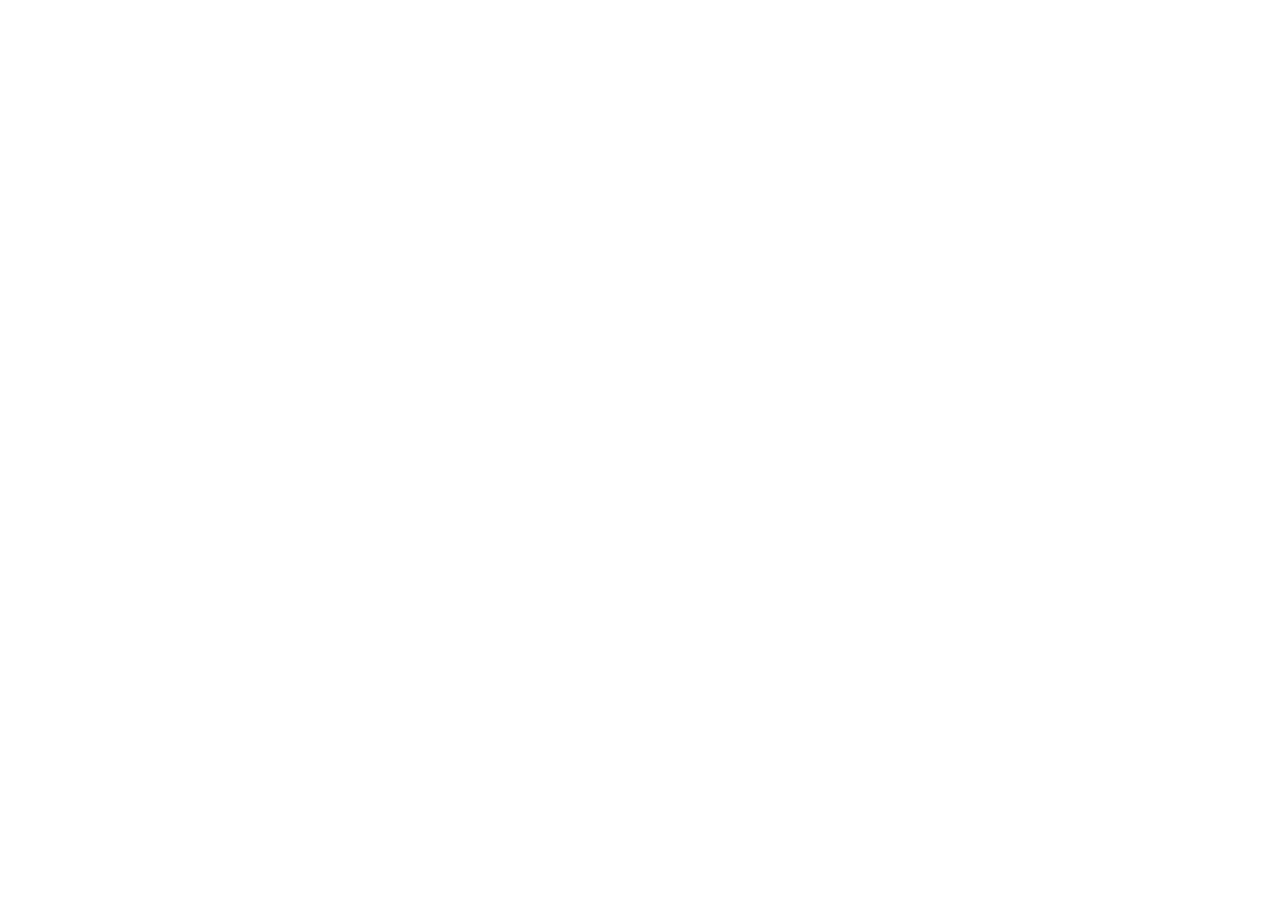
==== discord/index.html @ bc6ff4c2 "discord redirect" ====
<!doctype html>
<html lang="en">
<head>
  <meta charset="utf-8">
  <meta http-equiv="refresh" content="0;url=https://discord.gg/pfha8DvJpJ/">
  <link rel="canonical" href="https://discord.gg/pfha8DvJpJ/">
  <title>Redirecting…</title>
</head>
</html>
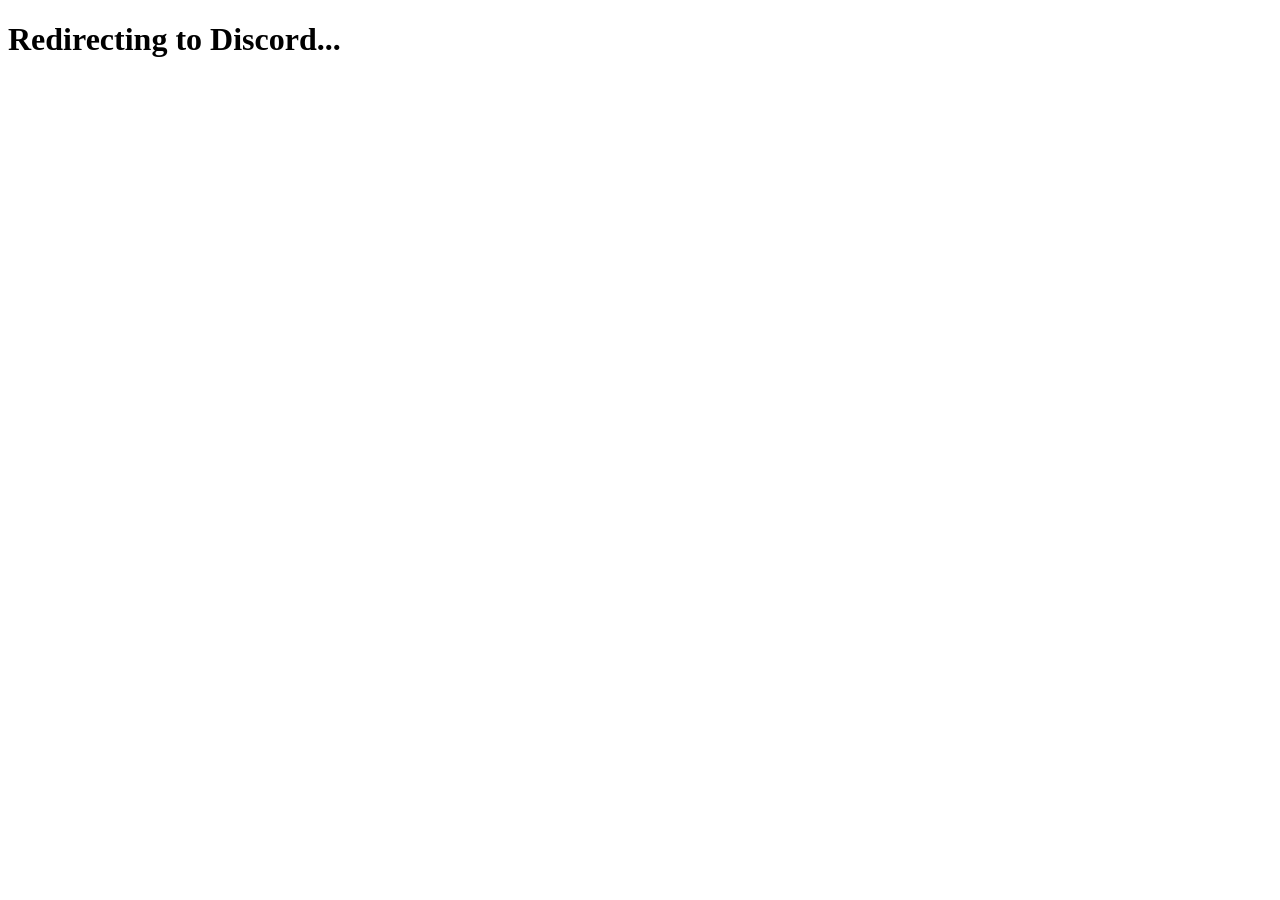
==== commit ae8fcee2: "Updated discord/index.html with new content" ====
--- a/discord/index.html
+++ b/discord/index.html
@@ -1,9 +1,32 @@
-<!doctype html>
+<!DOCTYPE html>
 <html lang="en">
 <head>
-  <meta charset="utf-8">
-  <meta http-equiv="refresh" content="0;url=https://discord.gg/pfha8DvJpJ/">
-  <link rel="canonical" href="https://discord.gg/pfha8DvJpJ/">
-  <title>Redirecting…</title>
+<meta charset="UTF-8" />
+<title>Discord - Warzone2003</title>
+
+<link rel="icon" href="/favicon.png" type="image/png">
+
+<!-- SEO Meta Tags -->
+<meta name="description" content="Join Warzone2003 Discord Server">
+<meta name="keywords" content="Call of Duty, CoD, gaming, modding, Battleroyale, fps, download, free download, multiplayer, open source">
+<meta name="author" content="Kazam">
+<link rel="canonical" href="https://discord.com/invite/pfha8DvJpJ/">
+
+<!-- Open Graph / Facebook -->
+<meta property="og:type" content="website">
+<meta property="og:url" content="https://discord.com/invite/pfha8DvJpJ/">
+<meta property="og:title" content="Discord - Warzone2003">
+<meta property="og:description" content="Join Warzone2003 Discord Server!">
+
+<!-- Twitter Card -->
+<meta name="twitter:title" content="Discord - Warzone2003">
+<meta name="twitter:description" content="Join Warzone2003 Discord Server!">
+
+<script>
+  setTimeout(function() {
+    window.location.href = 'https://discord.com/invite/pfha8DvJpJ/';
+  }, 3000);
+</script>
 </head>
-</html>
+<body><h1>Redirecting to Discord...</h1></body>
+</html>
